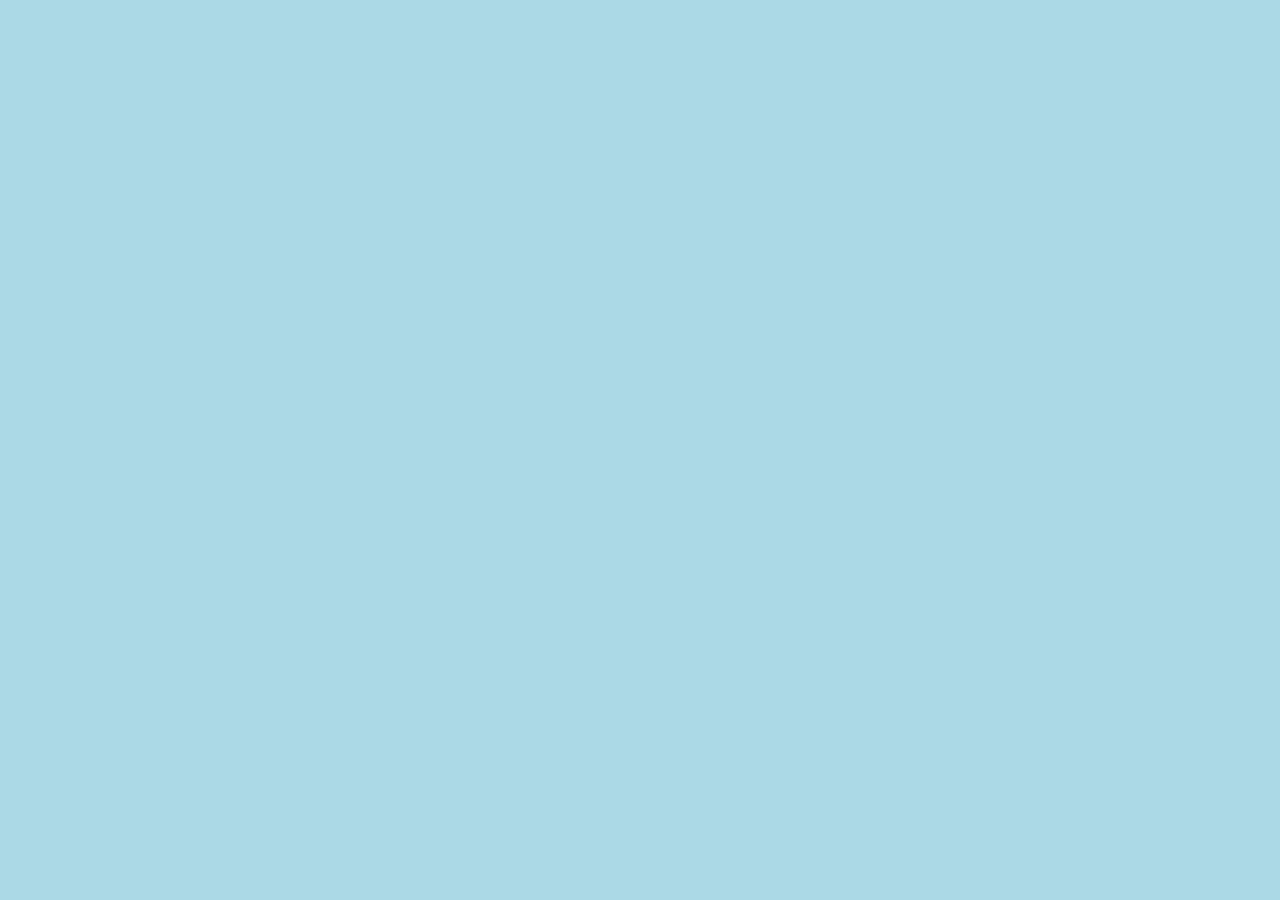
==== motivasjon/index.html @ 52290afa "Added new page" ====
<!DOCTYPE html>
<html lang="en">
<head>
    <meta charset="UTF-8">
    <meta http-equiv="X-UA-Compatible" content="IE=edge">
    <meta name="viewport" content="width=device-width, initial-scale=1.0">
    <title>Motivasjon</title>
</head>
<body>
    <canvas style="position: fixed; top: 0; left: 0;">

    </canvas>
    <script src="./main.js" type="module"></script>
</body>
</html>
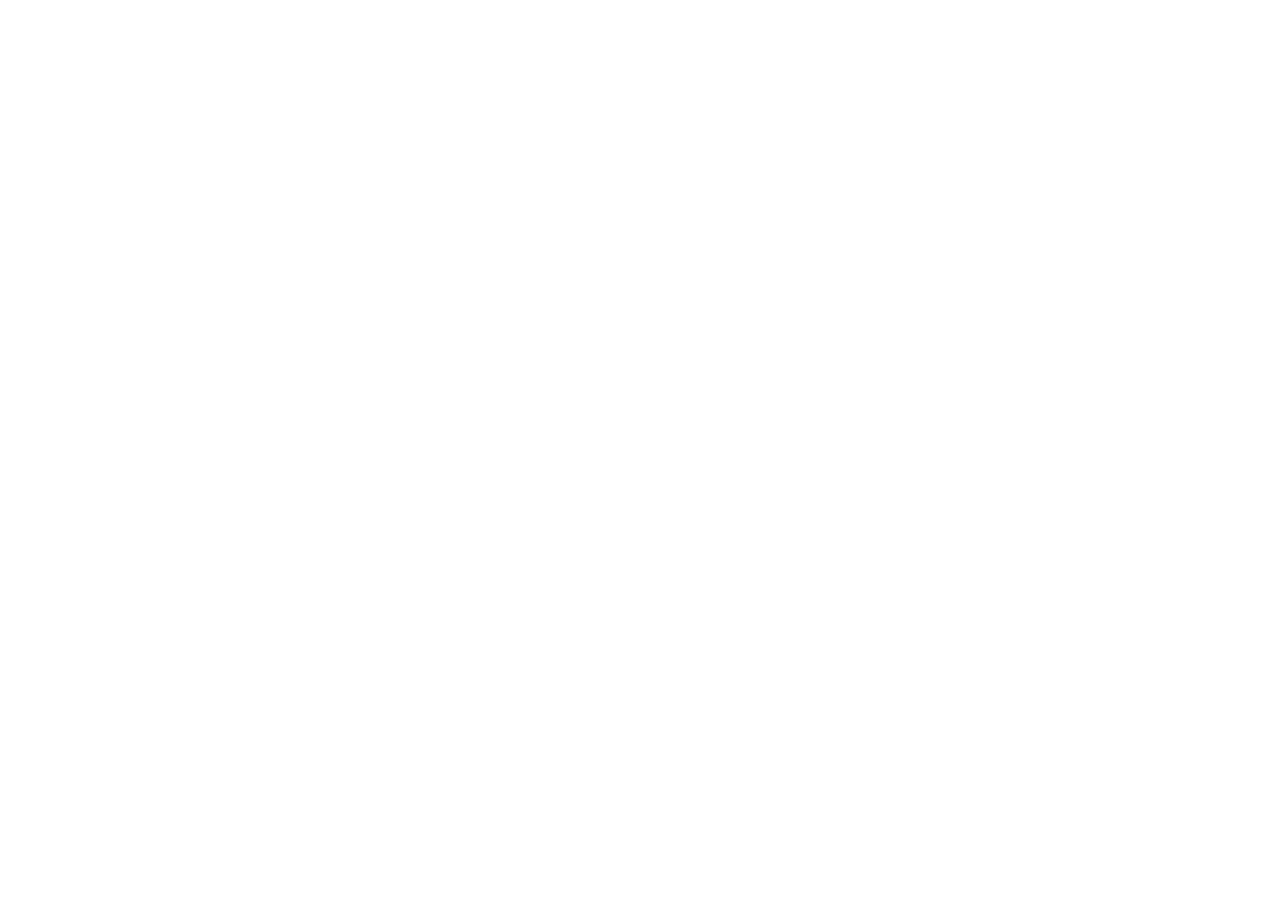
==== commit 19ed4dcd: "added images to motivasjon" ====
--- a/motivasjon/index.html
+++ b/motivasjon/index.html
@@ -11,5 +11,6 @@
 
     </canvas>
     <script src="./main.js" type="module"></script>
+    <script src="./bundled.js"></script>
 </body>
 </html>